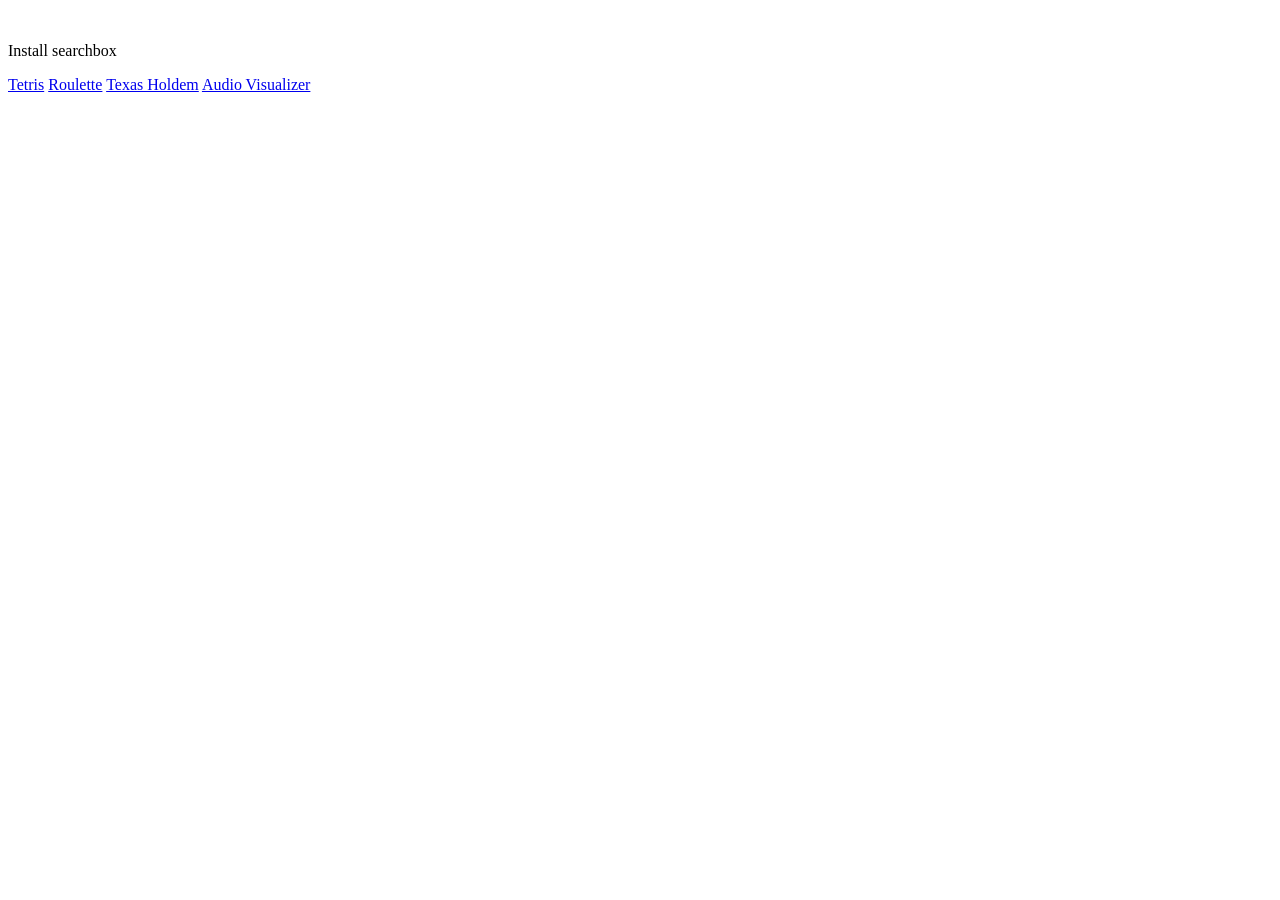
==== index.html @ f1776251 "first init" ====
<!DOCTYPE html>
<html lang="en">
<head>
    <meta charset="UTF-8">
    <meta name="viewport" content="width=device-width, initial-scale=1.0">
    <title>epecso Portfolio</title>
    <link rel="stylesheet" href="indexStyles.css">
    <script src="indexScript.js" defer></script>
</head>
<body>
    <header>
        <img src="" alt="">
        <p>Install searchbox</p>
        <nav>
            <a href="tetris.html">Tetris</a>
            <a href="roulette.html">Roulette</a>
            <a href="texasHoldem.html">Texas Holdem</a>
            <a href="audioVisualizer.html">Audio Visualizer</a>
            <a href=""></a>
            <a href=""></a>
            <a href=""></a>
        </nav>
    </header>

    <section>

    </section>

    <footer>

    </footer>
</body>
</html>
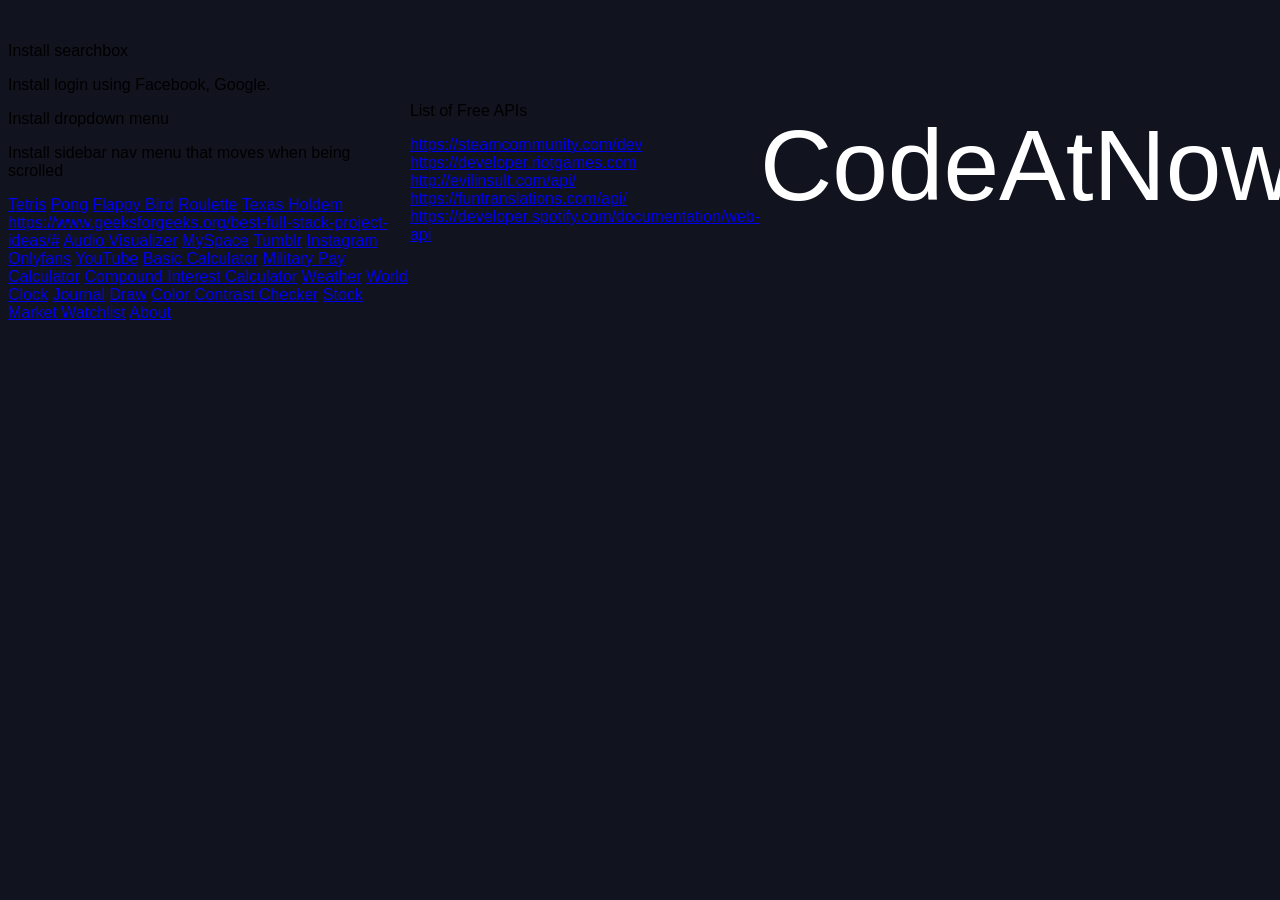
==== commit cfd6afc2: "init" ====
--- a/index.html
+++ b/index.html
@@ -4,26 +4,63 @@
     <meta charset="UTF-8">
     <meta name="viewport" content="width=device-width, initial-scale=1.0">
     <title>epecso Portfolio</title>
-    <link rel="stylesheet" href="indexStyles.css">
+    <link rel="stylesheet" href="styles/indexStyles.css">
+    <link rel="stylesheet" href="styles/footerStyles.css">
+    <link rel="stylesheet" href="styles/glitchEffectStyles.css">
     <script src="indexScript.js" defer></script>
 </head>
 <body>
     <header>
         <img src="" alt="">
         <p>Install searchbox</p>
+        <p>Install login using Facebook, Google.</p>
+        <p>Install dropdown menu</p>
+        <p>Install sidebar nav menu that moves when being scrolled</p>
+
         <nav>
-            <a href="tetris.html">Tetris</a>
-            <a href="roulette.html">Roulette</a>
-            <a href="texasHoldem.html">Texas Holdem</a>
-            <a href="audioVisualizer.html">Audio Visualizer</a>
-            <a href=""></a>
-            <a href=""></a>
-            <a href=""></a>
+            <!-- add 'drop down feature' for GAMES, SOCIAL MEDIA, ABOUT (my hobbies, places I've lived), TOOLS -->
+            <!-- GAMES -->
+            <a class="navButton" href="tetris.html">Tetris</a>
+            <a class="navButton" href="pong.html">Pong</a>
+            <a class="navButton" href="flappyBird.html">Flappy Bird</a>
+            <a class="navButton" href="roulette.html">Roulette</a>
+            <a class="navButton" href="texasHoldem.html">Texas Holdem</a>
+            <!-- FULLSTACK WEB DEVELOPER PROJECT IDEAS -->
+            <a class="navButton" href="https://www.geeksforgeeks.org/best-full-stack-project-ideas/#">https://www.geeksforgeeks.org/best-full-stack-project-ideas/#</a>
+            <!-- ENTERTAINMENT -->
+            <a class="navButton" href="audioVisualizer.html">Audio Visualizer</a>
+            <!-- SOCIAL MEDIA -->
+            <a class="navButton" href="myspace.html">MySpace</a>
+            <a class="navButton" href="tumblr.html">Tumblr</a>
+            <a class="navButton" href="instagram.html">Instagram</a>
+            <a class="navButton" href="onlyfans.html">Onlyfans</a>
+            <a class="navButton" href="youtube.html">YouTube</a>
+            <!-- TOOLS -->
+            <a class="navButton" href="calculator.html">Basic Calculator</a>
+            <a class="navButton" href="militaryPay.html">Military Pay Calculator</a>
+            <a class="navButton" href="compoundInterest.html">Compound Interest Calculator</a>
+            <a class="navButton" href="weather.html">Weather</a>
+            <a class="navButton" href="worldClock.html">World Clock</a>
+            <a class="navButton" href="journal.html">Journal</a>
+            <a class="navButton" href="draw.html">Draw</a>
+            <a class="navButton" href="colorContrastChecker.html">Color Contrast Checker</a>
+            <a class="navButton" href="stockMarketWatchlist.html">Stock Market Watchlist</a>
+            <!-- ABOUT ME -->
+            <a class="navButton" href="about.html">About</a>
         </nav>
     </header>
 
     <section>
+        <p>List of Free APIs</p>
+        <a href="https://steamcommunity.com/dev">https://steamcommunity.com/dev</a>
+        <a href="https://developer.riotgames.com">https://developer.riotgames.com</a>
+        <a href="http://evilinsult.com/api/">http://evilinsult.com/api/</a>
+        <a href="https://funtranslations.com/api/">https://funtranslations.com/api/</a>
+        <a href="https://developer.spotify.com/documentation/web-api">https://developer.spotify.com/documentation/web-api</a>
+    </section>
 
+    <section>
+        <div class="glitch" data-text="CodeAtNow">CodeAtNow</div>
     </section>
 
     <footer>
--- a/styles/glitchEffectStyles.css
+++ b/styles/glitchEffectStyles.css
@@ -0,0 +1,17 @@
+body {
+    background: #11131e;
+    font-family: 'Varela', sans-serif;
+    display: flex;
+    align-items: center;
+    justify-content: center;
+    height: 100hv;
+    width: 90vw;
+}
+
+.glitch {
+    color: white;
+    font-size: 100px;
+    position: relative;
+    width: 400px;
+    margin: 0 auto;
+}
